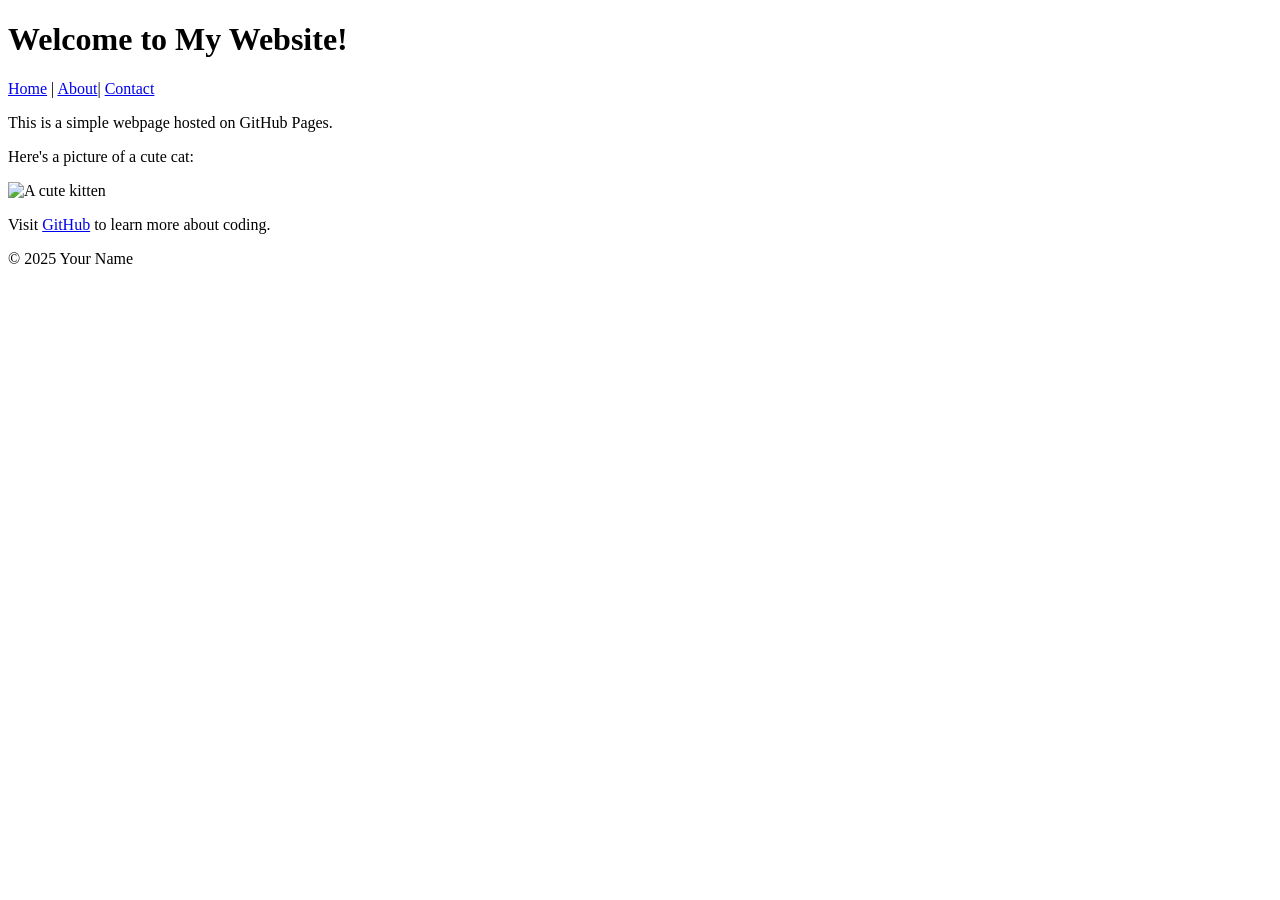
==== index.html @ 591bdd2f "Update index.html" ====
<!DOCTYPE html>

<html lang="en">

<head>

   <meta charset="UTF-8">

   <meta name="viewport" content="width=device-width, initial-scale=1.0">

   <title>My First GitHub Page</title>

</head>

<body>

   <header>

      <h1>Welcome to My Website!</h1>
  
      <nav>

      <a href="index.html">Home</a> |

      <a href="about.html">About</a>|

      <a href="contact.html">Contact</a>

      </nav>

</header>


<main>

<p>This is a simple webpage hosted on GitHub Pages.</p>

<p>Here's a picture of a cute cat:</p>

<img src="https://placekitten.com/200/300" alt="A cute kitten">


<p>Visit <a href="https://github.com">GitHub</a> to learn more about coding.</p>

</main>


<footer>

<p>&copy; 2025 Your Name</p>

</footer>

</body>

</html>
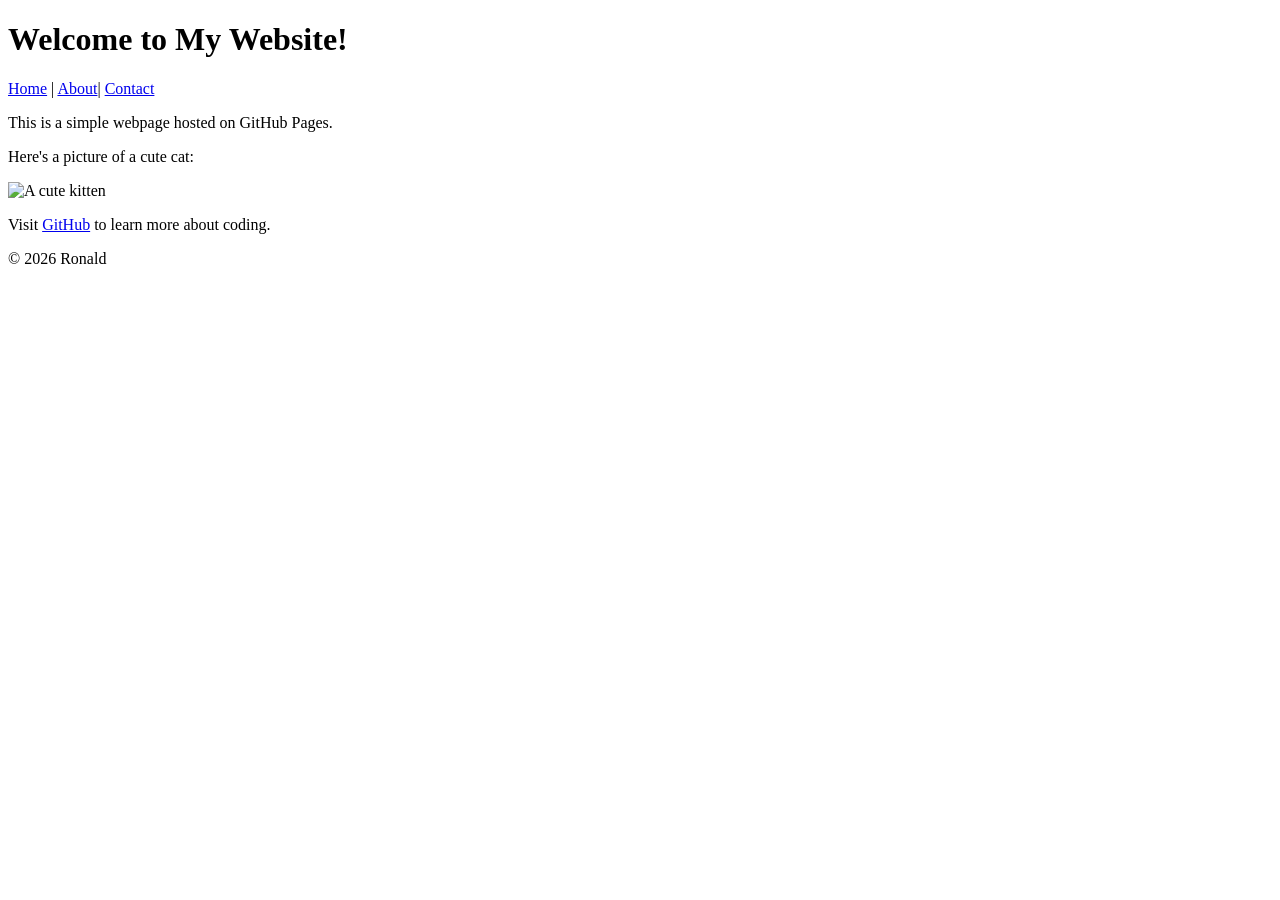
==== commit 7a477637: "Update index.html" ====
--- a/index.html
+++ b/index.html
@@ -22,9 +22,9 @@
 
       <a href="index.html">Home</a> |
 
-      <a href="about.html">About</a>|
+      <a href="About.html">About</a>|
 
-      <a href="contact.html">Contact</a>
+      <a href="Contact.html">Contact</a>
 
       </nav>
 
@@ -47,7 +47,7 @@
 
 <footer>
 
-<p>&copy; 2025 Your Name</p>
+<p>&copy; 2026 Ronald</p>
 
 </footer>
 
@@ -56,3 +56,5 @@
 </html>
 
 
+
+
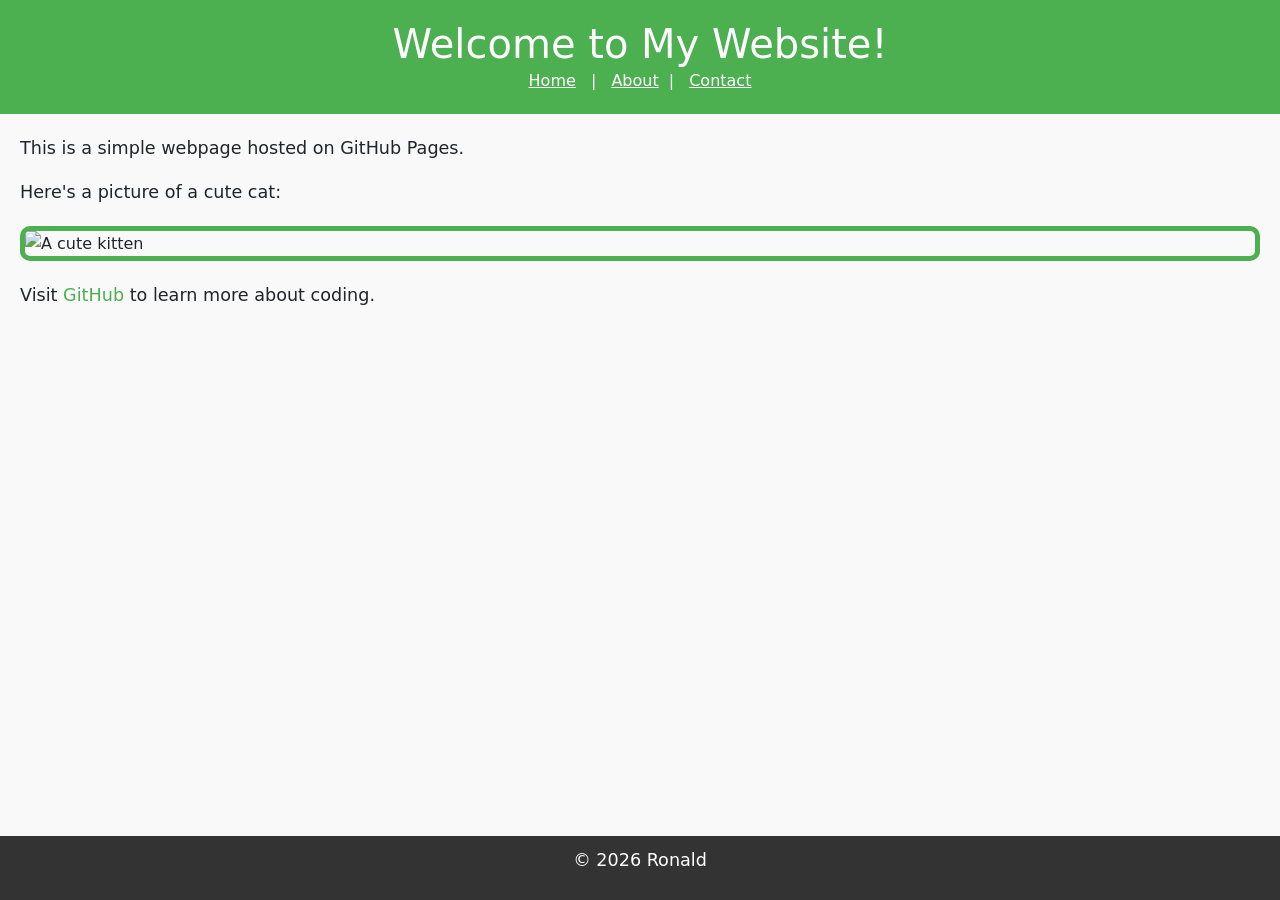
==== commit 7e9629df: "Update index.html" ====
--- a/index.html
+++ b/index.html
@@ -9,7 +9,15 @@
    <meta name="viewport" content="width=device-width, initial-scale=1.0">
 
    <title>My First GitHub Page</title>
+   
+   <!-- Bootstrap CSS --> 
 
+   <link href="https://cdn.jsdelivr.net/npm/bootstrap@5.3.0/dist/css/bootstrap.min.css" rel="stylesheet"> 
+
+   <!-- Custom CSS --> 
+   
+   <link rel="stylesheet" href="styles.css">
+   
 </head>
 
 <body>
@@ -50,6 +58,12 @@
 <p>&copy; 2026 Ronald</p>
 
 </footer>
+   
+    <!-- Bootstrap JS and dependencies --> 
+
+    <script src="https://cdn.jsdelivr.net/npm/@popperjs/core@2.11.6/dist/umd/popper.min.js"></script> 
+
+    <script src="https://cdn.jsdelivr.net/npm/bootstrap@5.3.0/dist/js/bootstrap.min.js"></script> 
 
 </body>
 
@@ -58,3 +72,5 @@
 
 
 
+
+
--- a/styles.css
+++ b/styles.css
@@ -0,0 +1,77 @@
+body {
+  font-family: Arial, sans-serif
+  color: #333;
+  background-color: #f9f9f9;
+  margin: 0;
+  padding: 0;
+  line-height: 1.6;
+}
+  
+header {
+  background-color: #4CAF50;
+  color: white;
+  padding: 20px;
+  text-align: center;
+  }
+
+header h1 {
+  margin: 0;
+}
+
+nav a {
+  color: white;
+  text-decoration: none;
+  margin: 0 10px;
+}
+
+nav a {
+  text-decoration: underline;
+}
+
+main {
+  padding: 20px;
+  max-width: 800px
+  margin: 0 auto;
+}
+
+main img {
+  max-width: 100%;
+  height: auto;
+  display: block;
+  margin: 20px 0;
+}
+
+footer {
+  background-color: #333;
+  color: white;
+  text-align: center;
+  padding: 10px;
+  position: fixed;
+  bottom: 0;
+  width: 100%;
+}
+
+p {
+  font-size: 1.1em;
+}
+
+a {
+  color:#4CAF50;
+  Text-decoration: none;
+}
+
+a:hover {
+  text-decoration: underline;
+}
+
+img {
+  border: 5px solid #4CAF50;
+  border-radius: 10px;
+}
+
+main a[href^="mailto:"] {
+  color: #ff5722;
+  font-weight: bold;
+}
+  
+
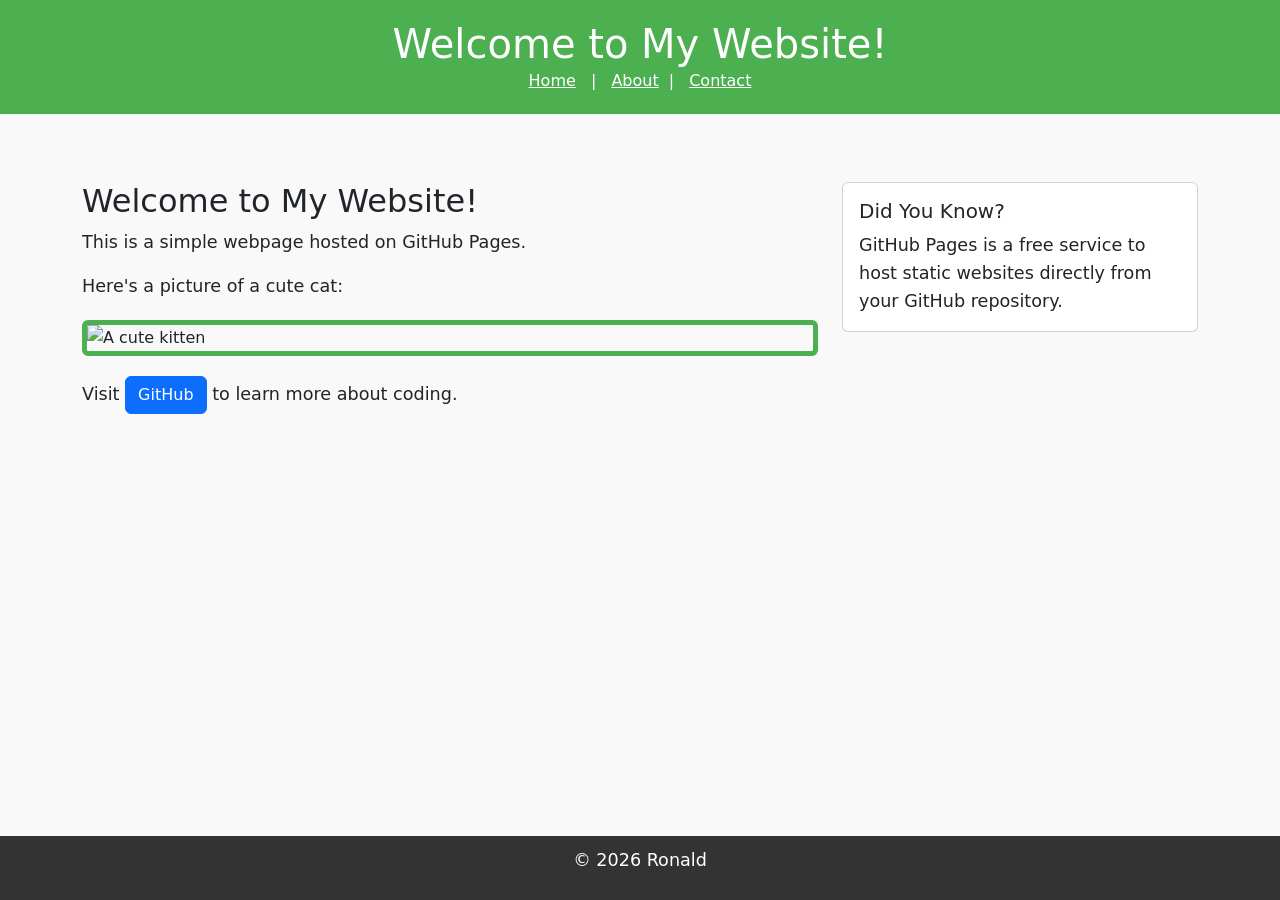
==== commit a5d7d6bc: "Update index.html" ====
--- a/index.html
+++ b/index.html
@@ -39,16 +39,42 @@
 </header>
 
 
-<main>
+<main class="container my-5"> 
 
-<p>This is a simple webpage hosted on GitHub Pages.</p>
+    <div class="row"> 
 
-<p>Here's a picture of a cute cat:</p>
+        <div class="col-md-8"> 
 
-<img src="https://placekitten.com/200/300" alt="A cute kitten">
+            <h2>Welcome to My Website!</h2> 
 
+            <p>This is a simple webpage hosted on GitHub Pages.</p> 
 
-<p>Visit <a href="https://github.com">GitHub</a> to learn more about coding.</p>
+            <p>Here's a picture of a cute cat:</p> 
+
+            <img src="https://placekitten.com/200/300" alt="A cute kitten" class="img-fluid rounded"> 
+
+            <p class="mt-3">Visit <a href="https://github.com" class="btn btn-primary">GitHub</a> to learn more about coding.</p> 
+
+        </div> 
+
+        <div class="col-md-4"> 
+
+            <div class="card"> 
+
+                <div class="card-body"> 
+
+                    <h5 class="card-title">Did You Know?</h5> 
+
+                    <p class="card-text">GitHub Pages is a free service to host static websites directly from your GitHub repository.</p> 
+
+                </div> 
+
+            </div> 
+
+        </div> 
+
+    </div> 
+
 
 </main>
 
@@ -74,3 +100,4 @@
 
 
 
+
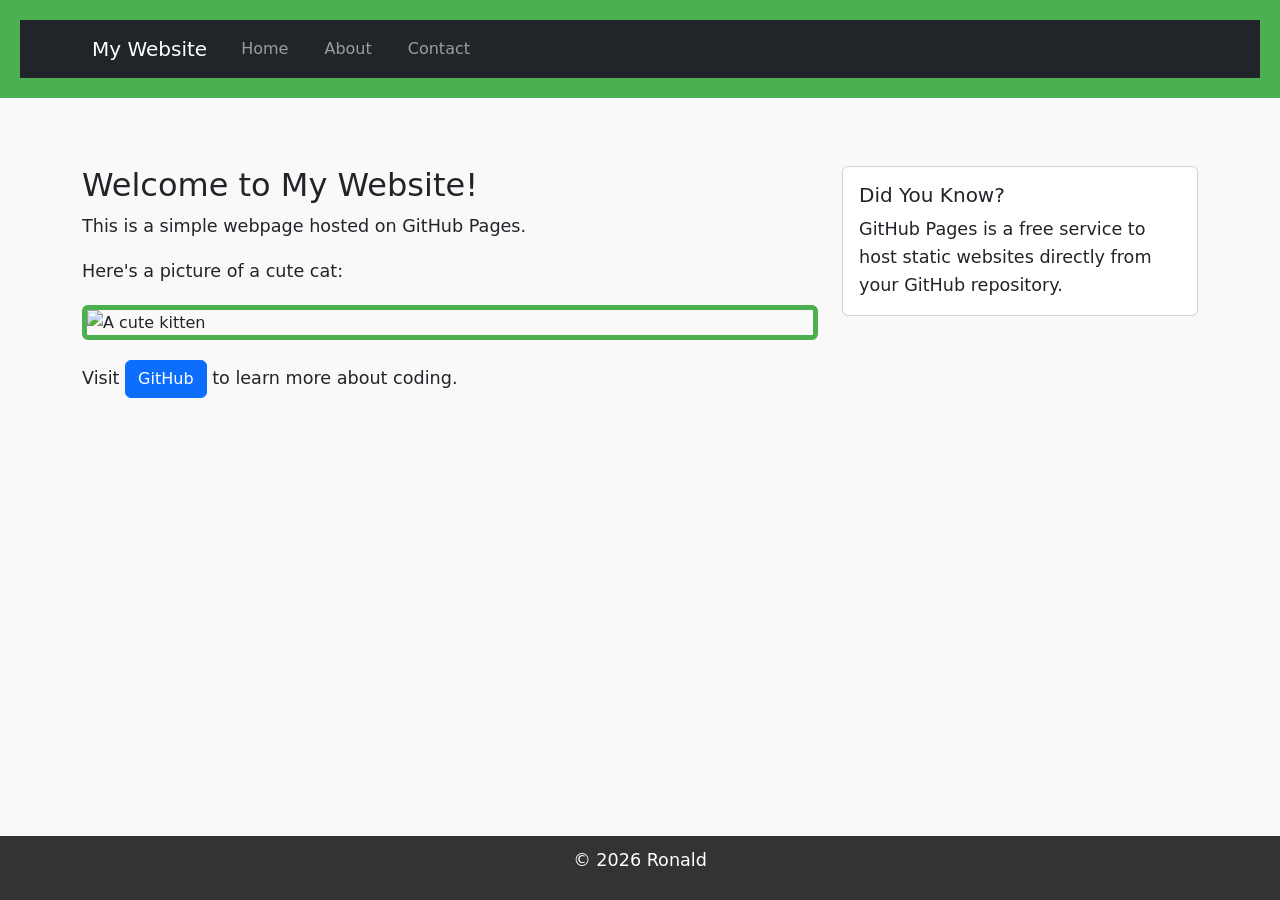
==== commit a6829a3f: "Update index.html" ====
--- a/index.html
+++ b/index.html
@@ -23,21 +23,50 @@
 <body>
 
    <header>
+      
+     <nav class="navbar navbar-expand-lg navbar-dark bg-dark"> 
 
-      <h1>Welcome to My Website!</h1>
-  
-      <nav>
+        <div class="container"> 
 
-      <a href="index.html">Home</a> |
+            <a class="navbar-brand" href="index.html">My Website</a> 
 
-      <a href="About.html">About</a>|
+            <button class="navbar-toggler" type="button" data-bs-toggle="collapse" data-bs-target="#navbarNav"> 
 
-      <a href="Contact.html">Contact</a>
+                <span class="navbar-toggler-icon"></span> 
 
-      </nav>
+            </button> 
+
+            <div class="collapse navbar-collapse" id="navbarNav"> 
+
+                <ul class="navbar-nav"> 
+
+                    <li class="nav-item"> 
+
+                        <a class="nav-link" href="index.html">Home</a> 
+
+                    </li> 
+
+                    <li class="nav-item"> 
+
+                        <a class="nav-link" href="about.html">About</a> 
+
+                    </li> 
+
+                    <li class="nav-item"> 
+
+                        <a class="nav-link" href="contact.html">Contact</a> 
+
+                    </li> 
+
+                </ul> 
+
+            </div> 
+
+        </div> 
+
+    </nav> 
 
 </header>
-
 
 <main class="container my-5"> 
 
@@ -101,3 +130,4 @@
 
 
 
+
